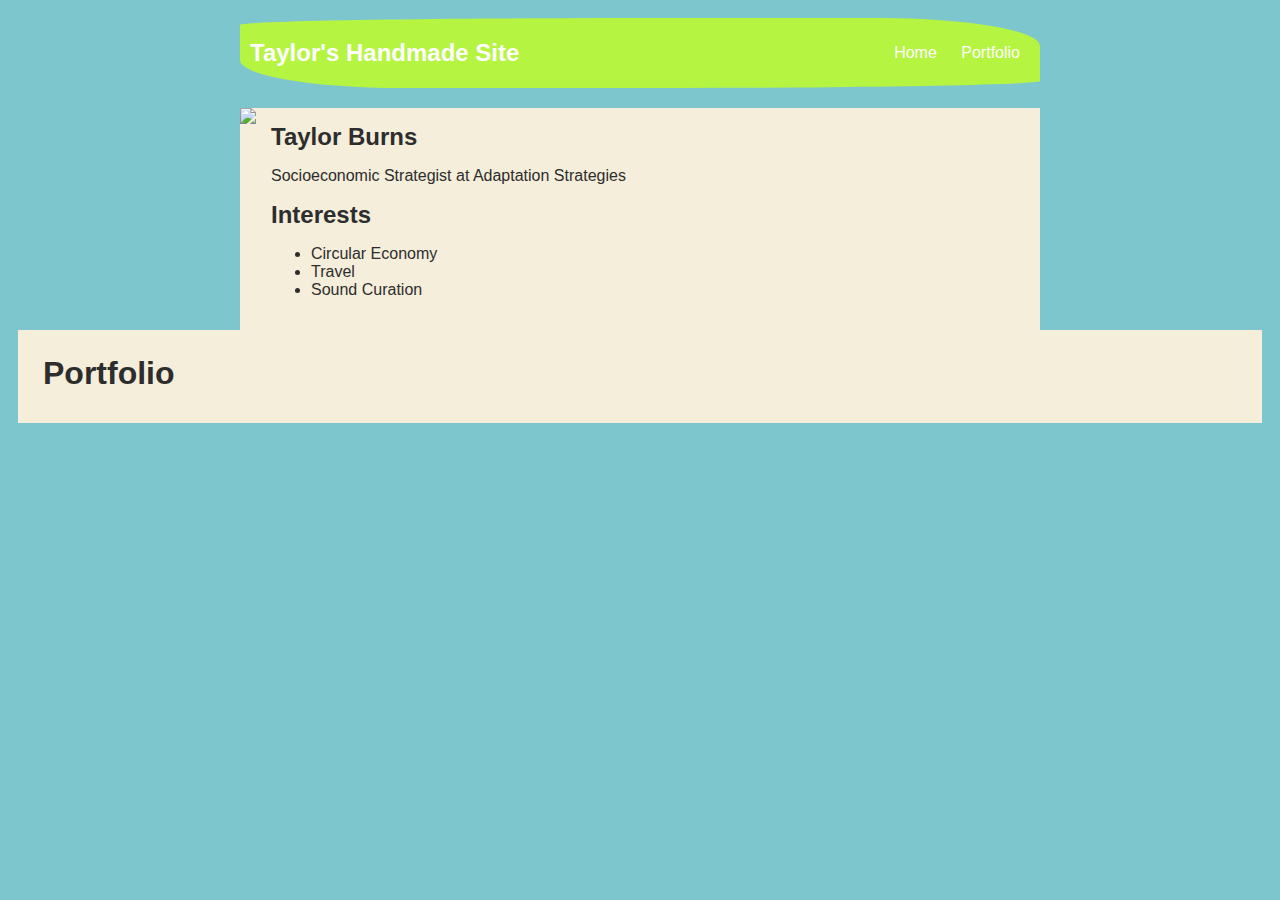
==== portfolio.html @ f858a74a "add portfolio.html file" ====
<!DOCTYPE HTML>
<html>
    <head>
        <title>Taylor's Stoic Website</title>
         <style type="text/css">
            body {
                background: rgb(125, 198, 205);
                color: rgb(45, 45, 45);
                padding: 10px;
                font-family: arial;
            }
            header {
                font-size: 1.5em;
                font-weight: bold;
            }
            h1 {
                margin: 10px;
            }
            #all-contents {
                max-width: 800px;
                margin: auto;
            }

            /* navigation menu */
             nav {
                background: rgb(182, 244, 66);
                margin: 0 auto;
                margin-bottom: 20px;
                display: flex;
                padding: 10px;
                border-radius: 50% 20% / 10% 40%;
            }
            nav header {
                display: flex;
                align-items: center;
                color: rgb(255, 255, 255);
                flex: 1;
                border-radius: 50% 20% / 10% 40%;
             
            }
            /*
            nav {
                background: rgb(239, 80, 41);
                margin: 0 auto;
                display: flex;
                padding: 10px;
            }
            nav header {
                display: flex;
                align-items: center;
                color: rgb(255, 255, 255);
                flex: 1;
            } 
        */
            nav ul {
                list-style-image: none;
            }
            nav li {
                display: inline-block;
                padding: 0 10px;
            }
            nav a {
                text-decoration: none;
                color: #fff;
            }

            /* main container area beneath menu */
            main {
                background: rgb(245, 238, 219);
                display: flex;
            }
            .content {
                flex: 1;
                padding: 15px;
            }
            
                        /* portfolio styles */
            #portfolio {
                list-style-type: none;
                padding-left: 0;
            }

            #portfolio li {
                background: #fff;
                padding: 10px;
                border-radius: 10px;
                margin-bottom: 10px;
            }

            #portfolio li:hover {
                background: #eee;
            } 

            #portfolio a {
                text-decoration: none;
                color: #454545;
            }
        </style>
    </head>

    <body>
      <div id="all-contents">
          <nav>
               <header>Taylor's Handmade Site</header>
                <ul>
                    <li><a href="index.html">Home</a></li>
                    <li><a href="portfolio.html">Portfolio</a></li>
                </ul>
            </nav>
            
            <main>
                <div class="sidebar">
                    <img src="https://www.myheartsleeve.com/uploads/4/2/6/0/42601973/s474611877435042337_p14_i1_w640.jpeg">
                </div>
                
                <div class="content">
                    <header>Taylor Burns</header>
                    <p>Socioeconomic Strategist at Adaptation Strategies</p>
                    <section class="interests">
                        <header>Interests</header>
                        <ul>
                            <li>Circular Economy</li>
                            <li>Travel</li>
                            <li>Sound Curation</li>
                        </ul>
                    </section>
                </div>
            </main>
        </div>
    </body>
</html>
              <main>
            <div class="content">
                <h1>Portfolio</h1>
                <ul id="portfolio">
                </ul>
            </div>
        </main>
        </nav>
      </div>
        <script src="https://ajax.googleapis.com/ajax/libs/jquery/2.1.3/jquery.min.js"></script>
        <script id="portfolioScript">$(document).ready(function() {$.getJSON('projects/projects.json').then(function(data) { data.projects.forEach(function(project){ $('#portfolio').append('<li><a href="projects/' + project.name + '/">' + project.title + ' : ' + project.description + '</a></li>'); }); }); });</script>
    </body>
</html>
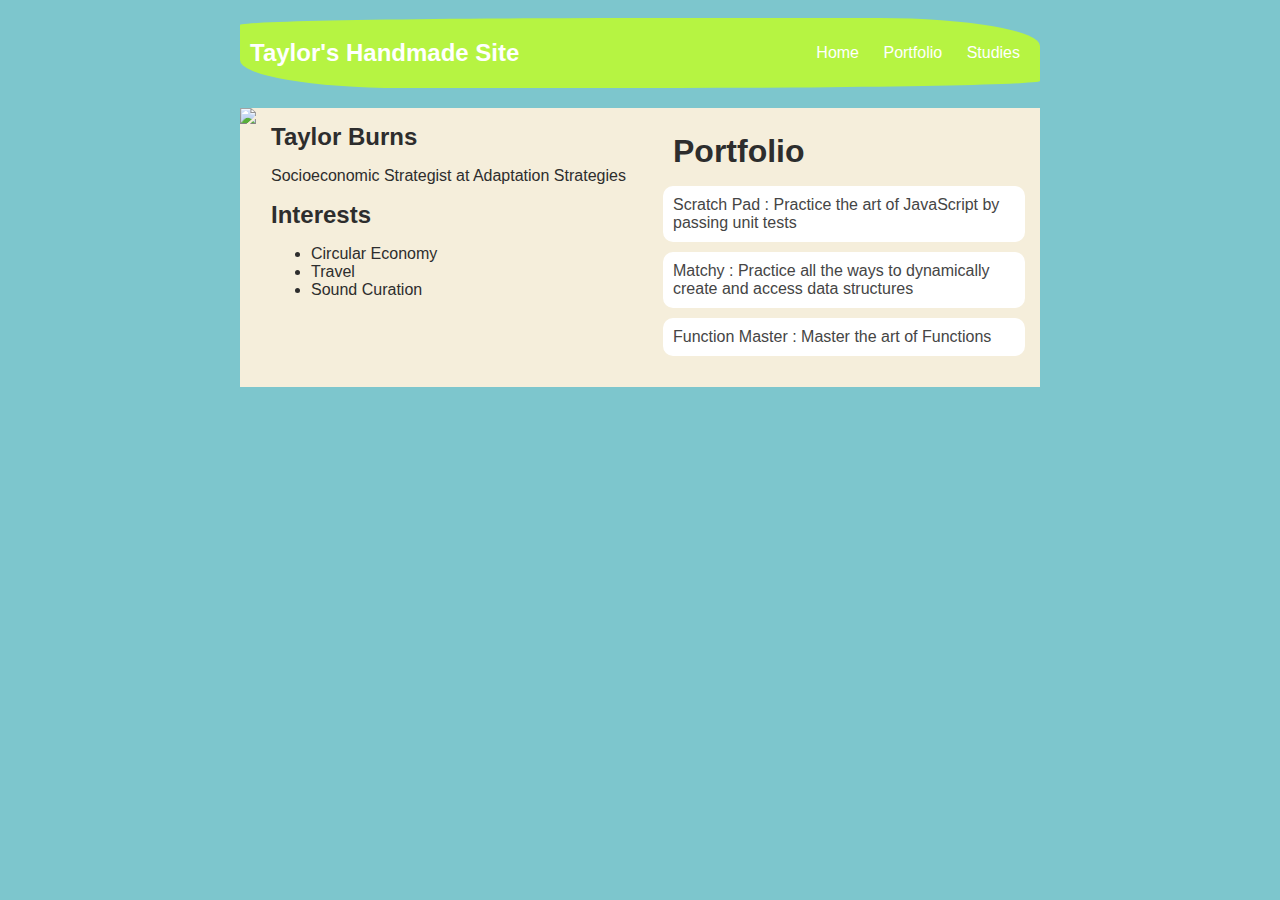
==== commit c430c42e: "add portfolio.html file" ====
--- a/portfolio.html
+++ b/portfolio.html
@@ -105,6 +105,7 @@
                 <ul>
                     <li><a href="index.html">Home</a></li>
                     <li><a href="portfolio.html">Portfolio</a></li>
+                    <li><a href="studies.html">Studies</a></li>
                 </ul>
             </nav>
             
@@ -125,17 +126,17 @@
                         </ul>
                     </section>
                 </div>
+                
+                <div class="content">
+                <h1>Portfolio</h1>
+                <ul id="portfolio">
+                </ul>
+            </div>
+            
             </main>
         </div>
     </body>
 </html>
-              <main>
-            <div class="content">
-                <h1>Portfolio</h1>
-                <ul id="portfolio">
-                </ul>
-            </div>
-        </main>
         </nav>
       </div>
         <script src="https://ajax.googleapis.com/ajax/libs/jquery/2.1.3/jquery.min.js"></script>
